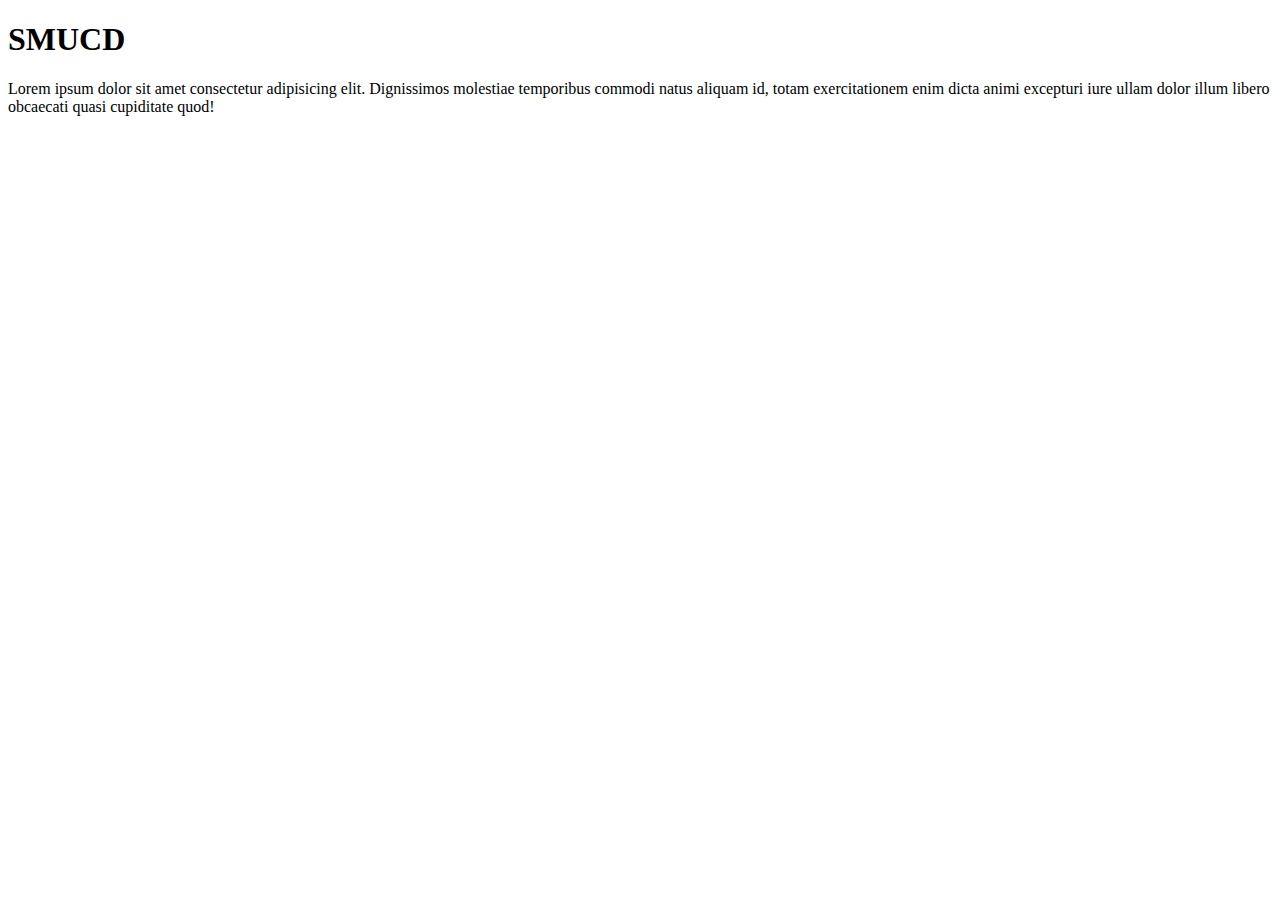
==== index.html @ 4fbf07ea "w1_index.html 만듦." ====
<!DOCTYPE html>
<html lang="ko">
  <head>
    <meta charset="UTF-8" />
    <meta
      name="viewport"
      content="width=device-width, initial-scale=1.0" />
    <title>SMUCD:web summer study</title>
  </head>
  <body>
    <h1>SMUCD</h1>
    <p>
      Lorem ipsum dolor sit amet consectetur
      adipisicing elit. Dignissimos molestiae
      temporibus commodi natus aliquam id, totam
      exercitationem enim dicta animi excepturi
      iure ullam dolor illum libero obcaecati
      quasi cupiditate quod!
    </p>
  </body>
</html>
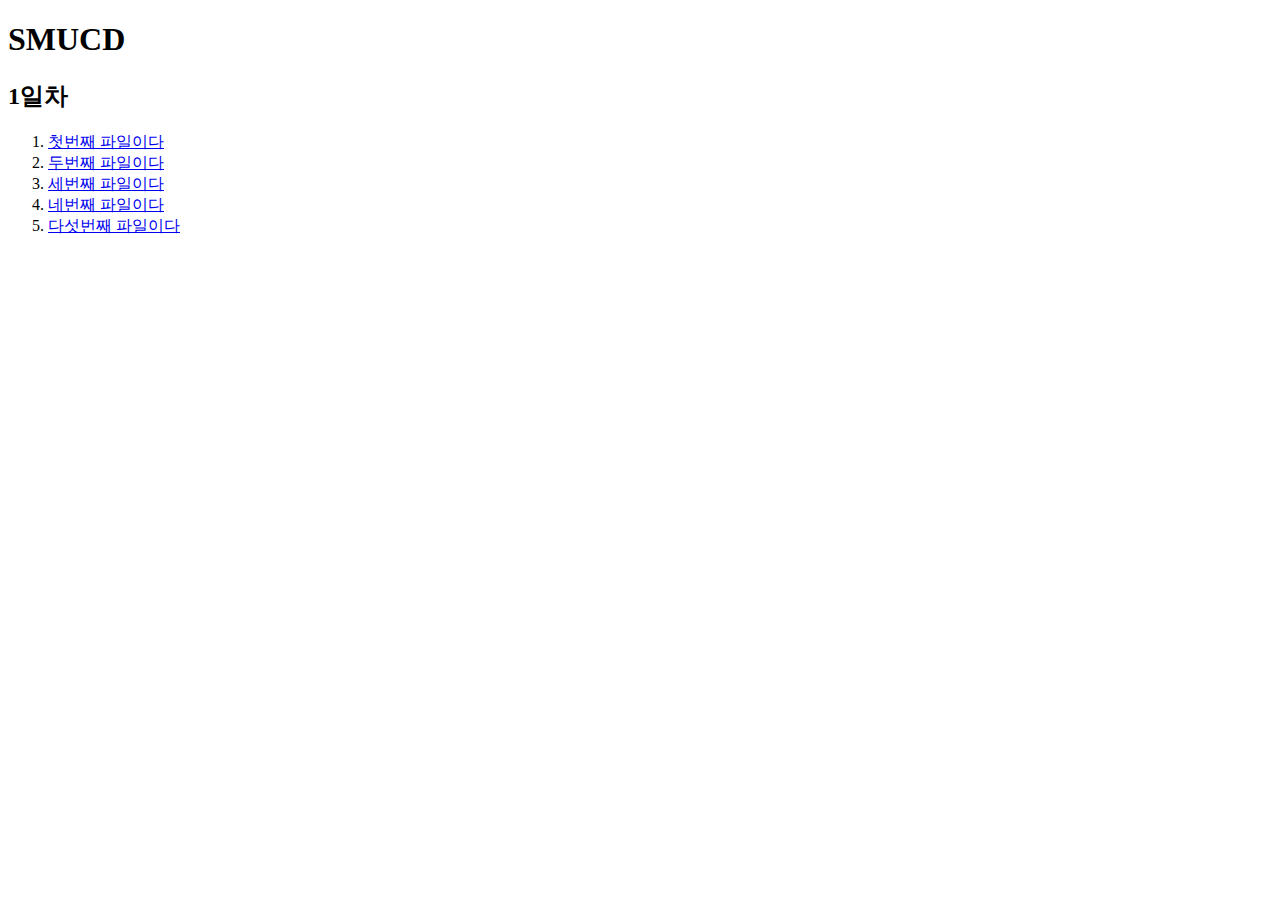
==== commit 270945c4: "w1_수정" ====
--- a/index.html
+++ b/index.html
@@ -9,13 +9,33 @@
   </head>
   <body>
     <h1>SMUCD</h1>
-    <p>
-      Lorem ipsum dolor sit amet consectetur
-      adipisicing elit. Dignissimos molestiae
-      temporibus commodi natus aliquam id, totam
-      exercitationem enim dicta animi excepturi
-      iure ullam dolor illum libero obcaecati
-      quasi cupiditate quod!
-    </p>
+    <h2>1일차</h2>
+    <ol>
+      <li>
+        <a href="./day1/example.html">
+          첫번째 파일이다
+        </a>
+      </li>
+      <li>
+        <a href="./day1/stp1.html">
+          두번째 파일이다
+        </a>
+      </li>
+      <li>
+        <a href="./day1/stp2.html">
+          세번째 파일이다
+        </a>
+      </li>
+      <li>
+        <a href="./day1/stp3.html">
+          네번째 파일이다
+        </a>
+      </li>
+      <li>
+        <a href="./day1/stp4.html">
+          다섯번째 파일이다
+        </a>
+      </li>
+    </ol>
   </body>
 </html>
